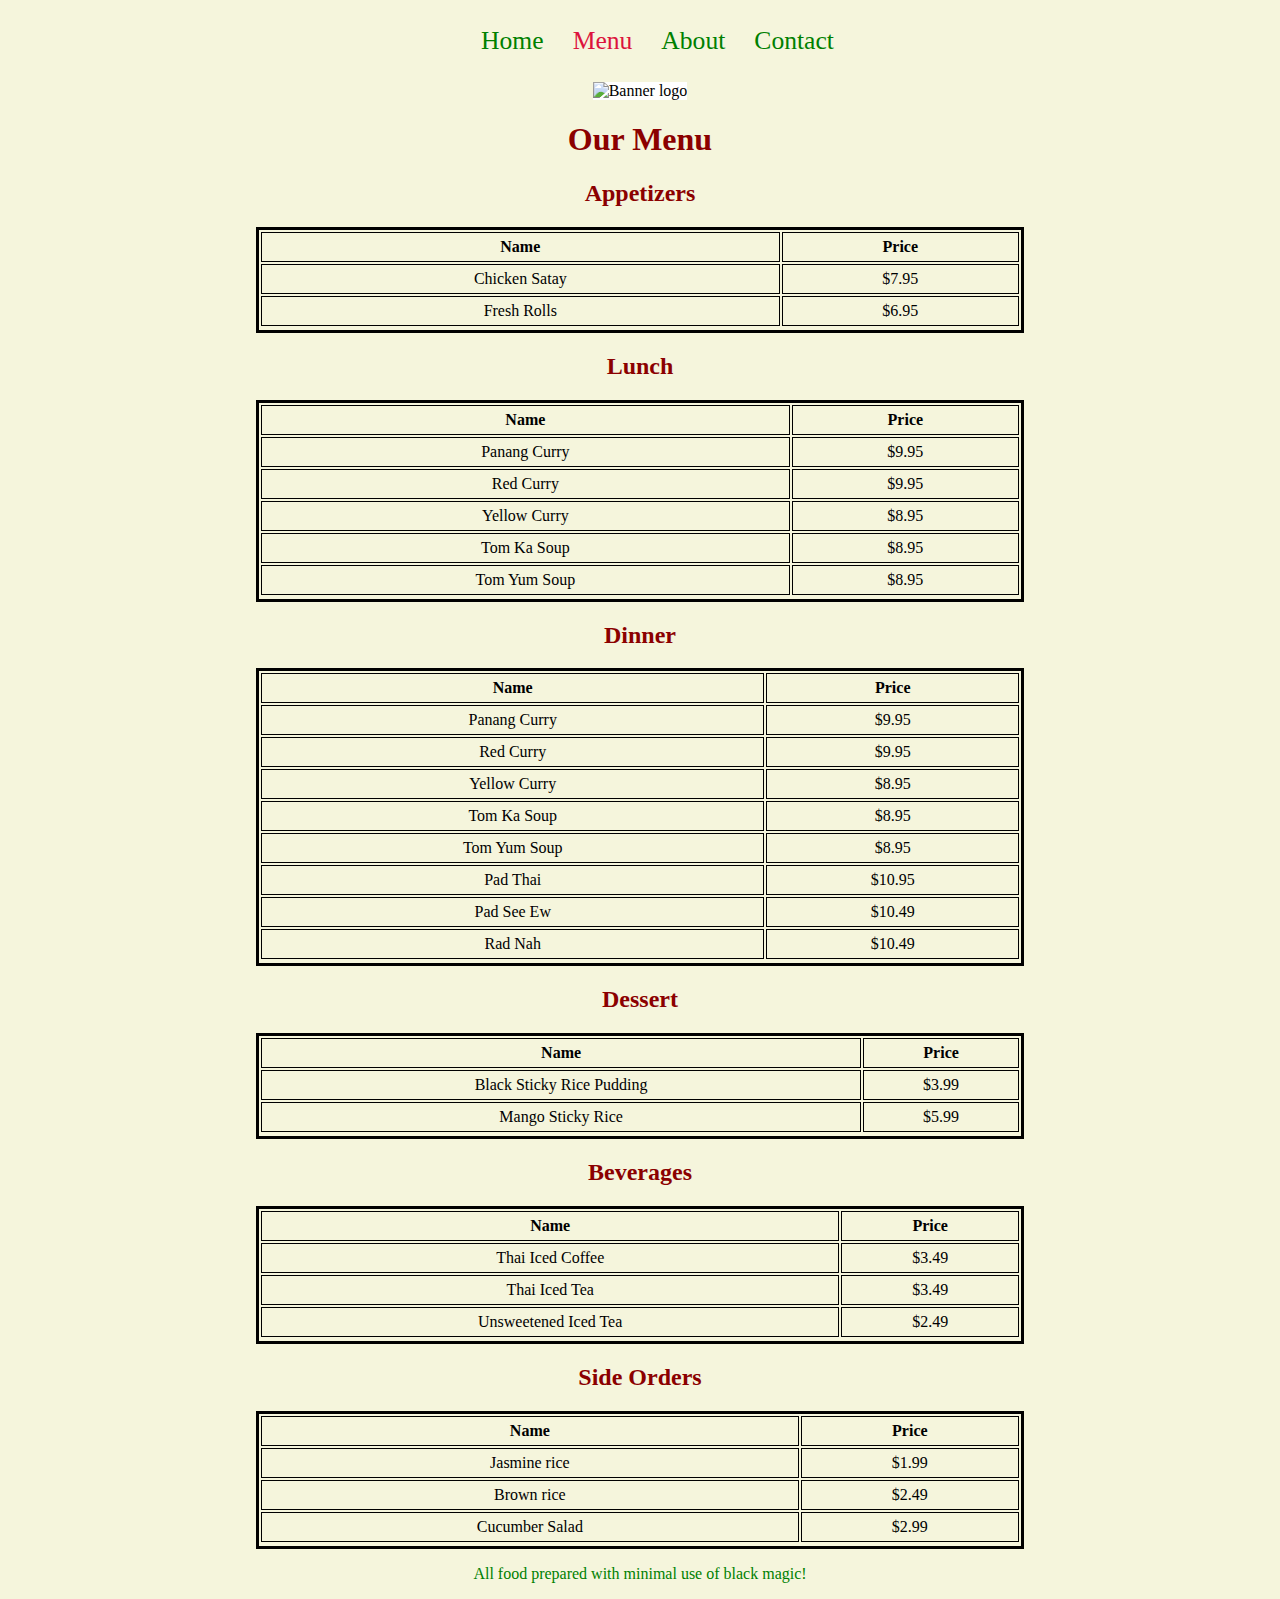
==== menu.html @ 9d0fa09e "Added Thai Menu Pages" ====
<!DOCTYPE html>
<html lang="en">
<head>
    <meta charset="UTF-8">
    <meta name="viewport" content="width=device-width, initial-scale=1.0">
    <title>H-Thai-ML</title>
    <link rel="stylesheet" href="assets/css/style.css" type="text/css">
        <link rel="stylesheet"
        href="https://pro.fontawesome.com/releases/v5.10.0/css/all.css"
        integrity="sha384-AYmEC3Yw5cVb3ZcuHtOA93w35dYTsvhLPVnYs9eStHfGJvOvKxVfELGroGkvsg+p" 
        crossorigin="anonymous"/>
</head>
<body>
    <nav>
        <ul>
            <li>
                <a href="index.html">Home</a>
            </li>
            <li>
                <a href="menu.html" class="this-page">Menu</a>
            </li>
            <li>
                <a href="about.html">About</a>
            </li>
            <li>
                <a href="contact.html">Contact</a>
            </li>
        </ul>
    </nav>
    <img id="banner" src="assets/images/banner.png" alt="Banner logo">
    <main>



        <h1>Our Menu</h1>
        <h2>Appetizers</h2>
        <table>
          <thead>
            <tbody>
            <tr>
              <th>Name</th>
              <th>Price</th>
            </tr>
          </thead>

            <tr>
              <td><i class="fas fa-star"></i> Chicken Satay</td>
              <td>$7.95</td>
            </tr>

            <tr>
              <td>Fresh Rolls</td>
              <td>$6.95</td>
            </tr>

            </tbody>
            <tfoot>
              <tr>
              </tr>
            </tfoot>   
        </table>
         
         
        
        <h2>Lunch</h2>

        <table>
          <thead>
            <tbody>
            <tr>
              <th>Name</th>
              <th>Price</th>
            </tr>
          </thead>

            <tr>
              <td>Panang Curry</td>
              <td>$9.95</td>
            </tr>

            <tr>
              <td><i class="fas fa-pepper-hot"></i> Red Curry</td>
              <td>$9.95</td>
            </tr> 
 
            <tr>
              <td>Yellow Curry</td>
              <td>$8.95</td>
            </tr>

            <tr>
              <td>Tom Ka Soup</td>
              <td>$8.95</td>
            </tr>

            <tr>
              <td>Tom Yum Soup</td>
              <td>$8.95</td>
            </tr>                        

            </tbody>
            <tfoot>
              <tr>
              </tr>
            </tfoot>   
        </table>
        

        <h2>Dinner</h2>

        <table>
          <thead>
            <tbody>
            <tr>
              <th>Name</th>
              <th>Price</th>
            </tr>
          </thead>

            <tr>
              <td>Panang Curry</td>
              <td>$9.95</td>
            </tr>

            <tr>
              <td>Red Curry</td>
              <td>$9.95</td>
            </tr> 
 
            <tr>
              <td>Yellow Curry</td>
              <td>$8.95</td>
            </tr>

            <tr>
              <td>Tom Ka Soup</td>
              <td>$8.95</td>
            </tr>

            <tr>
              <td>Tom Yum Soup</td>
              <td>$8.95</td>
            </tr>

            <tr>
              <td>Pad Thai</td>
              <td>$10.95</td>
            </tr>  
            
            <tr>
              <td>Pad See Ew</td>
              <td>$10.49</td>
            </tr>                                  

            <tr>
              <td>Rad Nah</td>
              <td>$10.49</td>
            </tr>                                  
                                           

            </tbody>
            <tfoot>
              <tr>
              </tr>
            </tfoot>   
        </table>             

        <h2>Dessert</h2>
        <table>
          <thead>
            <tbody>
            <tr>
              <th>Name</th>
              <th>Price</th>
            </tr>
          </thead>

            <tr>
              <td>Black Sticky Rice Pudding</td>
              <td>$3.99</td>
            </tr>

            <tr>
              <td>Mango Sticky Rice</td>
              <td>$5.99</td>
            </tr>

            </tbody>
            <tfoot>
              <tr>
              </tr>
            </tfoot>   
        </table>        

       <h2>Beverages</h2>
        <table>
          <thead>
            <tbody>
            <tr>
              <th>Name</th>
              <th>Price</th>
            </tr>
          </thead>

            <tr>
              <td>Thai Iced Coffee</td>
              <td>$3.49</td>
            </tr>

            <tr>
              <td>Thai Iced Tea</td>
              <td>$3.49</td>
            </tr>

            <tr>
              <td>Unsweetened Iced Tea</td>
              <td>$2.49</td>
            </tr>            

            </tbody>
            <tfoot>
              <tr>
              </tr>
            </tfoot>   
        </table>
 

         <h2>Side Orders</h2>
         <table>
          <thead>
            <tbody>
            <tr>
              <th>Name</th>
              <th>Price</th>
            </tr>
          </thead>

            <tr>
              <td>Jasmine rice</td>
              <td>$1.99</td>
            </tr>

            <tr>
              <td>Brown rice</td>
              <td>$2.49</td>
            </tr>

            <tr>
              <td>Cucumber Salad</td>
              <td>$2.99</td>
            </tr>            

            </tbody>
            <tfoot>
              <tr>
              </tr>
            </tfoot>   
        </table>                 
                
    </main>
    <footer>
        <p>All food prepared with minimal use of black magic!</p>
    </footer>
</body>
</html>
---- assets/css/style.css ----
html,
body {
    margin: 0;
    padding: 0;
    background-color: beige;
    text-align: center;
}

h1,
h2 {
    color: darkred;
}

h3, 
p,
li {
    color: green;
}

img {
    width: 100%;
    height: auto;
    max-width: 100%;
}

main {
    margin: 0 20%;
}

nav {
    background-color: beige;
    padding: 10px;
    width: 100%;
}

nav ul {
    list-style-type: none;
    text-align: center;
}

nav li {
    display: inline;
}

nav a {
    text-decoration: none;
    font-size: 1.6em;
    color: green;
    margin-right: 25px;
}

nav a:hover {
    color: darkred;
}

#banner {
    width: 100%;
    height: auto;
    background-color: white;
}

#banner img {
    width: 60%;
    height: auto;
}

.service {
    display: inline-block;
    background-color: white;
    border: 5px solid green;
    border-radius: 5px;
    color: darkred;
    font-size: 2em;
    padding: 20px;
    margin: 10px;
}

table {
    border: 3px solid black;
    width: 100%;
}
  
td,
th {
    border: 1px solid black;
    padding: 5px;
}

.nbp {
    list-style: none;
    color: green;
}

.this-page {
    color: crimson
}
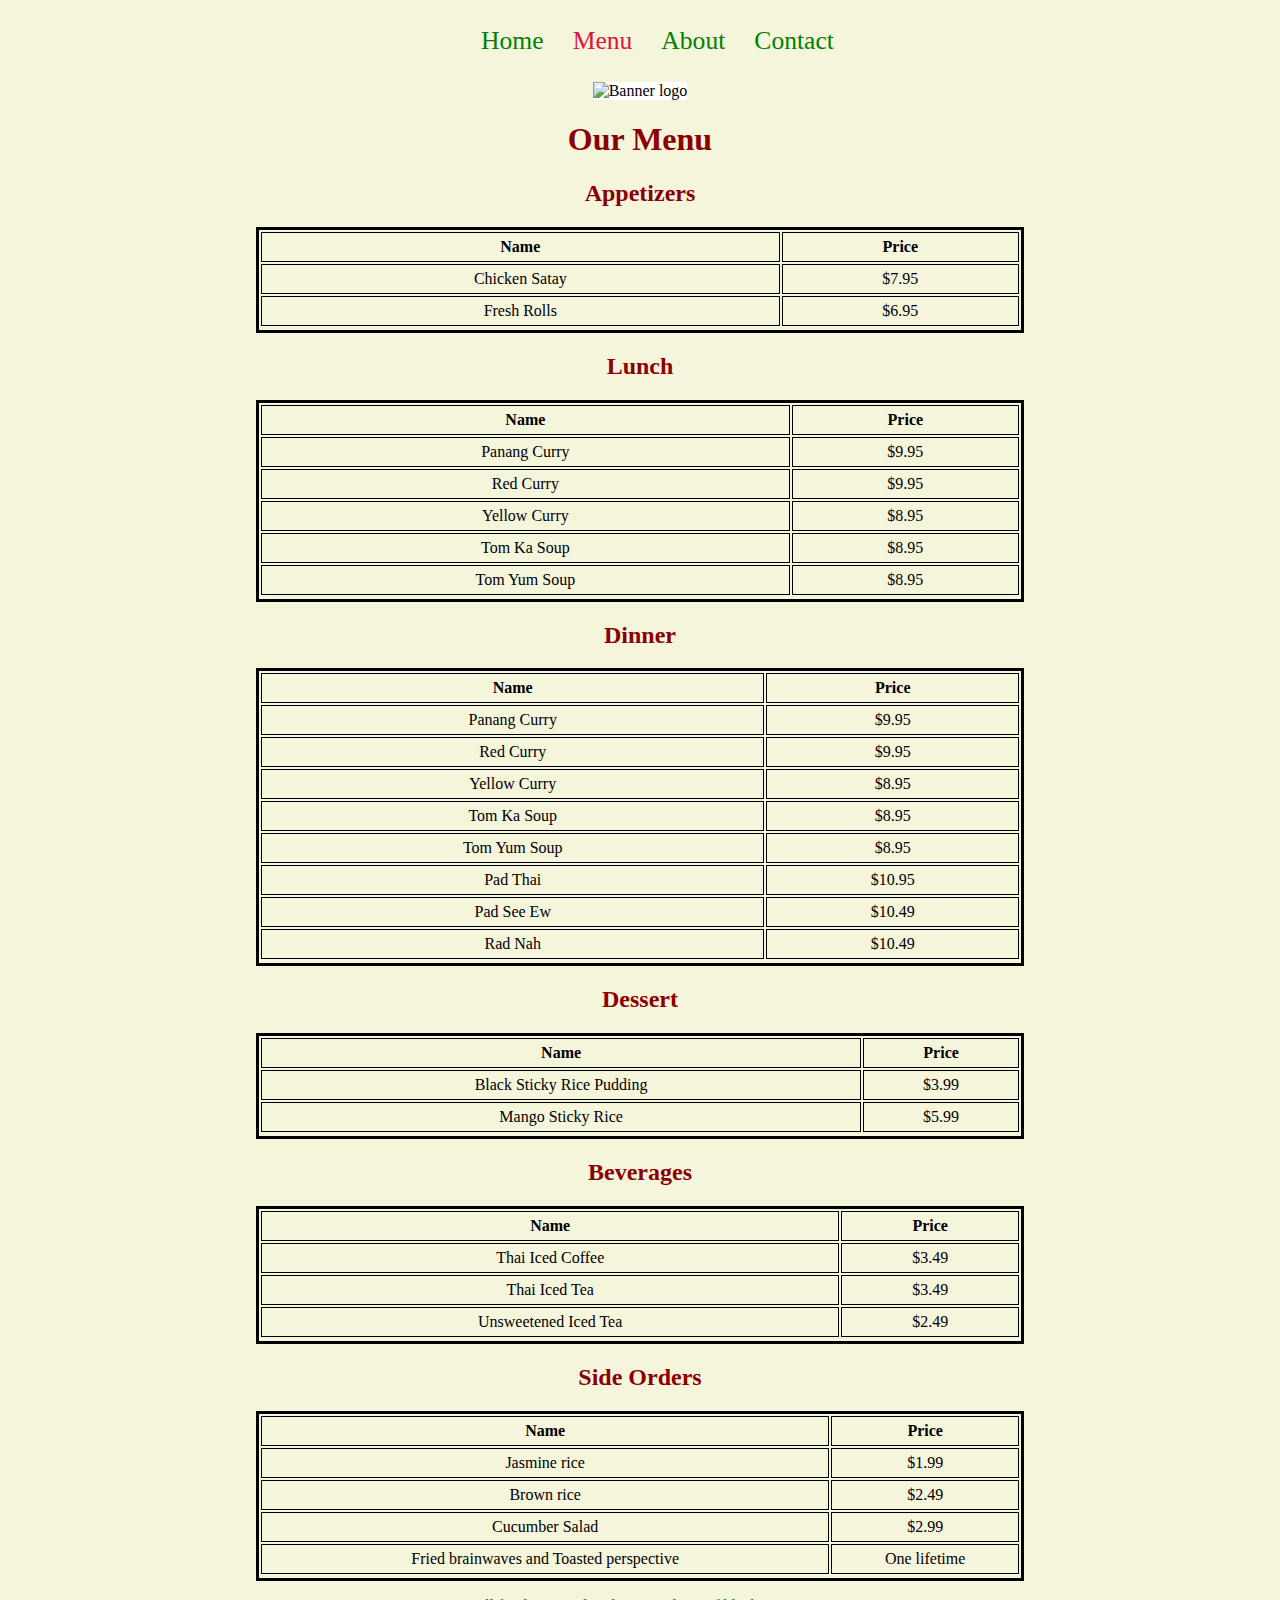
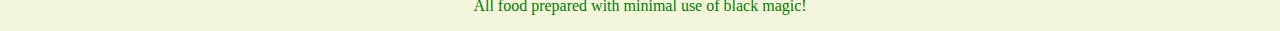
==== commit 5888e535: "last touches" ====
--- a/menu.html
+++ b/menu.html
@@ -248,11 +248,18 @@
             <tr>
               <td>Cucumber Salad</td>
               <td>$2.99</td>
+            </tr> 
+            
+            <tr>
+              <td>Fried brainwaves and Toasted perspective</td>
+              <td>One lifetime</td>
             </tr>            
-
-            </tbody>
-            <tfoot>
-              <tr>
+                      
+
+            </tbody>
+            <tfoot>
+              <tr>
+                <!--td colspan="2">Try our "" midnight specials!</td-->
               </tr>
             </tfoot>   
         </table>                 
